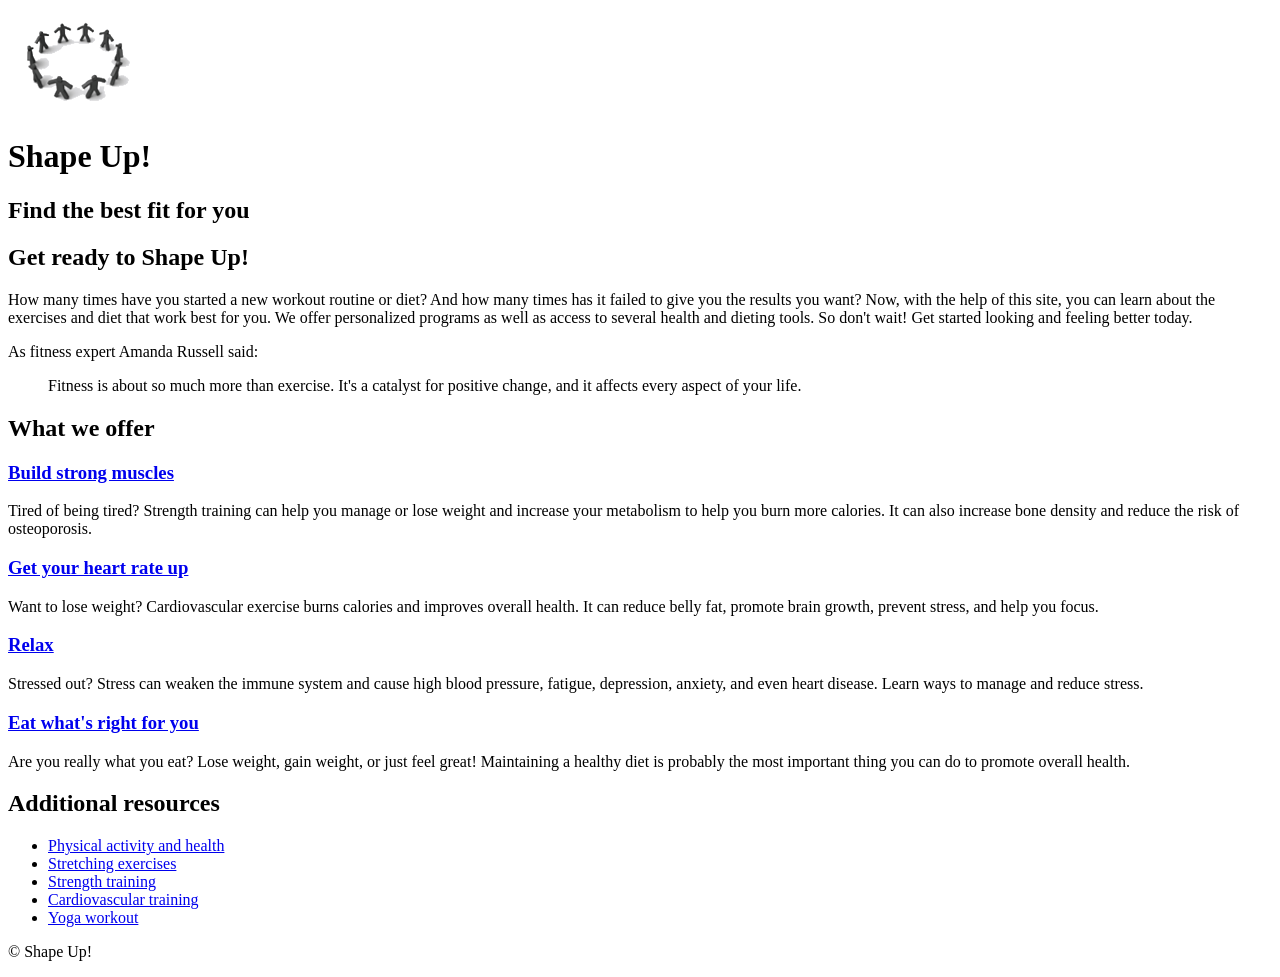
==== index.html @ 70e5a011 "index.html" ====
<!DOCTYPE html>
<html lang="en">
<head>
	<meta charset="UTF-8">
	<meta name="viewport" content="width=device-width, initial-scale=1.0">
	<title>Shape Up!</title>
	<link rel="shortcut icon" href="images/favicon.ico">
	<link rel="stylesheet" href="CIS_148_Shape_up/styles/main.css">
</head>

<body>

<header>
	<img src="images/shape_up_logo.png" alt="Shape Up logo">

	<h1>Shape Up!</h1>
	<h2>Find the best fit for you</h2>
</header>

<main>

<section>

<h2>Get ready to Shape Up!</h2>

<p>How many times have you started a new workout routine or diet? And how many times has it failed to give you the results you want? Now, with the help of this site, you can learn about the exercises and diet that work best for you. We offer personalized programs as well as access to several health and dieting tools. So don't wait! Get started looking and feeling better today.</p>

<p>As fitness expert Amanda Russell said:</p>

<blockquote>
Fitness is about so much more than exercise. It's a catalyst for positive change, and it affects every aspect of your life.
</blockquote>

<h2>What we offer</h2>

<h3><a href="strength/strength.html">Build strong muscles</a></h3>
<p>Tired of being tired? Strength training can help you manage or lose weight and increase your metabolism to help you burn more calories. It can also increase bone density and reduce the risk of osteoporosis.</p>

<h3><a href="cardio/cardio.html">Get your heart rate up</a></h3>
<p>Want to lose weight? Cardiovascular exercise burns calories and improves overall health. It can reduce belly fat, promote brain growth, prevent stress, and help you focus.</p>

<h3><a href="stress/stress.html">Relax</a></h3>
<p>Stressed out? Stress can weaken the immune system and cause high blood pressure, fatigue, depression, anxiety, and even heart disease. Learn ways to manage and reduce stress.</p>

<h3><a href="diet/diet.html">Eat what's right for you</a></h3>
<p>Are you really what you eat? Lose weight, gain weight, or just feel great! Maintaining a healthy diet is probably the most important thing you can do to promote overall health.</p>

</section>

<aside>

<h2>Additional resources</h2>

<ul>
<li><a href="https://www.cdc.gov/physicalactivity/index.html">Physical activity and health</a></li>
<li><a href="https://www.nhs.uk/live-well/exercise/stretching-exercises/">Stretching exercises</a></li>
<li><a href="https://www.mayoclinic.org/healthy-lifestyle/fitness/in-depth/strength-training/art-20046670">Strength training</a></li>
<li><a href="https://www.heart.org/en/healthy-living/fitness">Cardiovascular training</a></li>
<li><a href="https://www.yogajournal.com">Yoga workout</a></li>
</ul>

</aside>

</main>

<footer>
<p>&copy; Shape Up!</p>
</footer>

</body>
</html>
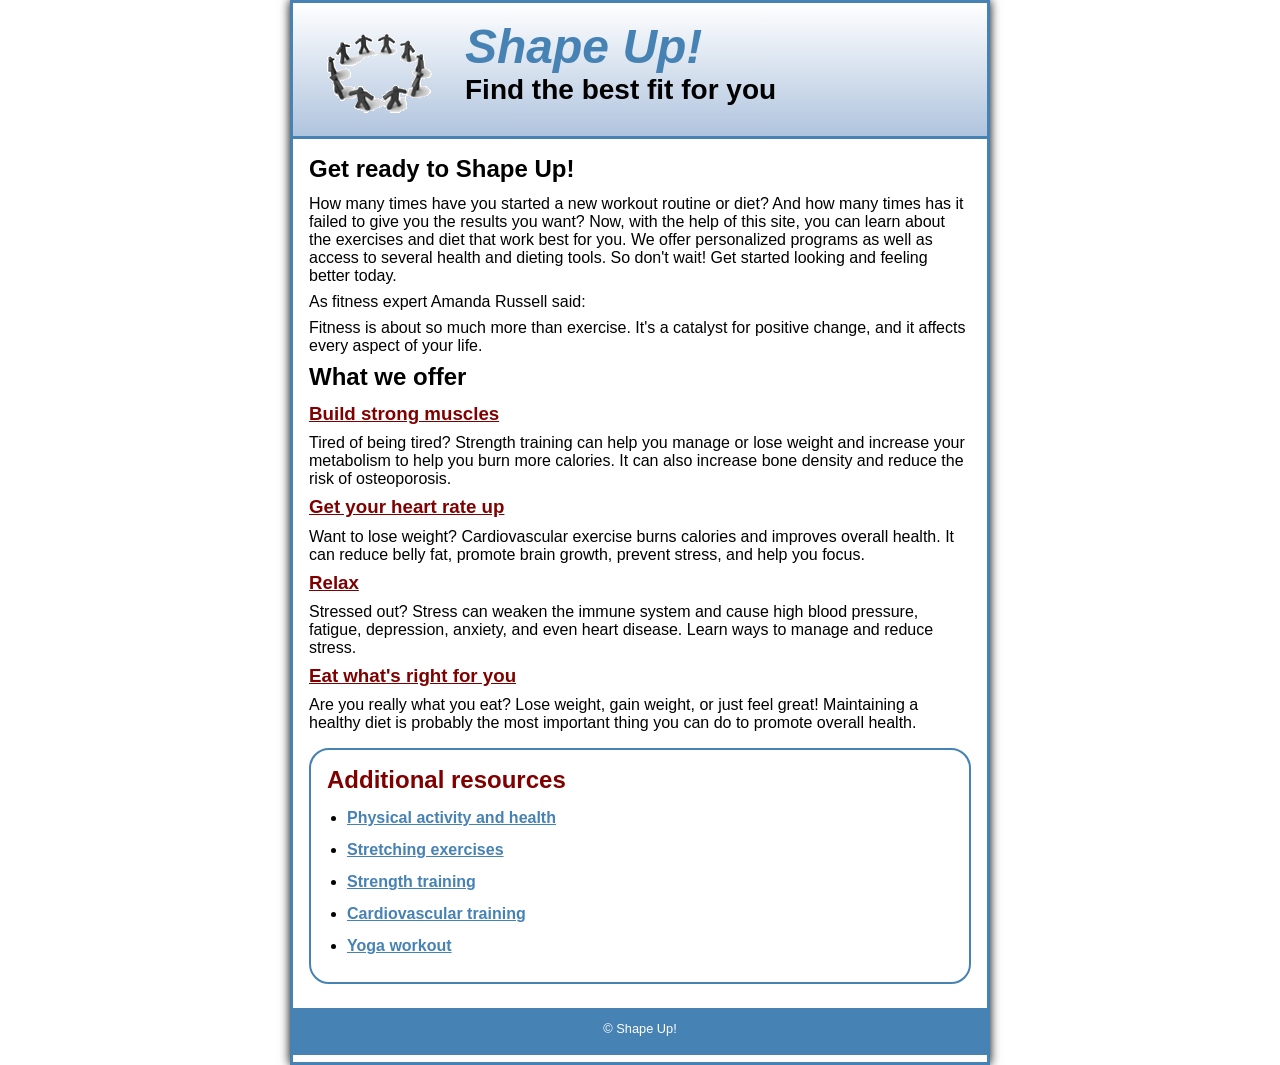
==== commit 9b9ed09a: "Update index.html" ====
--- a/index.html
+++ b/index.html
@@ -5,7 +5,7 @@
 	<meta name="viewport" content="width=device-width, initial-scale=1.0">
 	<title>Shape Up!</title>
 	<link rel="shortcut icon" href="images/favicon.ico">
-	<link rel="stylesheet" href="CIS_148_Shape_up/styles/main.css">
+	<link rel="stylesheet" href="styles/main.css?v=2">
 </head>
 
 <body>
--- a/styles/main.css
+++ b/styles/main.css
@@ -0,0 +1,96 @@
+* {
+	margin: 0;
+	padding: 0;
+	box-sizing: border-box;
+}
+
+body {
+	font-family: Arial, Helvetica, sans-serif;
+	width: 700px;
+	margin: 0 auto;
+	border: 3px solid steelblue;
+	box-shadow: 0 0 10px black;
+}
+
+a {
+	font-weight: bold;
+}
+
+h1 {
+	font-size: 250%;
+}
+
+header {
+	background: linear-gradient(white, lightsteelblue);
+	border-bottom: 3px solid steelblue;
+	padding: 1em;
+}
+
+header img {
+	float: left;
+	margin-right: 1em;
+}
+
+header h1 {
+	font-size: 300%;
+	color: steelblue;
+	font-style: italic;
+	margin-bottom: 0;
+}
+
+header h2 {
+	font-size: 175%;
+	margin-top: 0;
+}
+
+section a:link,
+section a:visited {
+	color: maroon;
+}
+
+section a:hover,
+section a:focus {
+	color: steelblue;
+}
+
+aside {
+	border: 2px solid steelblue;
+	border-radius: 20px;
+	padding: 1em;
+	margin: 1em 0;
+}
+
+aside h2 {
+	color: maroon;
+}
+
+aside ul {
+	line-height: 1.5;
+	padding-left: 1.25em;
+}
+
+aside a:link,
+aside a:visited {
+	color: steelblue;
+}
+
+aside a:hover,
+aside a:focus {
+	color: maroon;
+}
+
+main {
+	padding: 1em;
+}
+
+section, aside, h2, h3, p, blockquote, ul, li, footer {
+	margin-bottom: .5em;
+}
+
+footer {
+	background-color: steelblue;
+	color: white;
+	font-size: 80%;
+	text-align: center;
+	padding: 1em;
+}
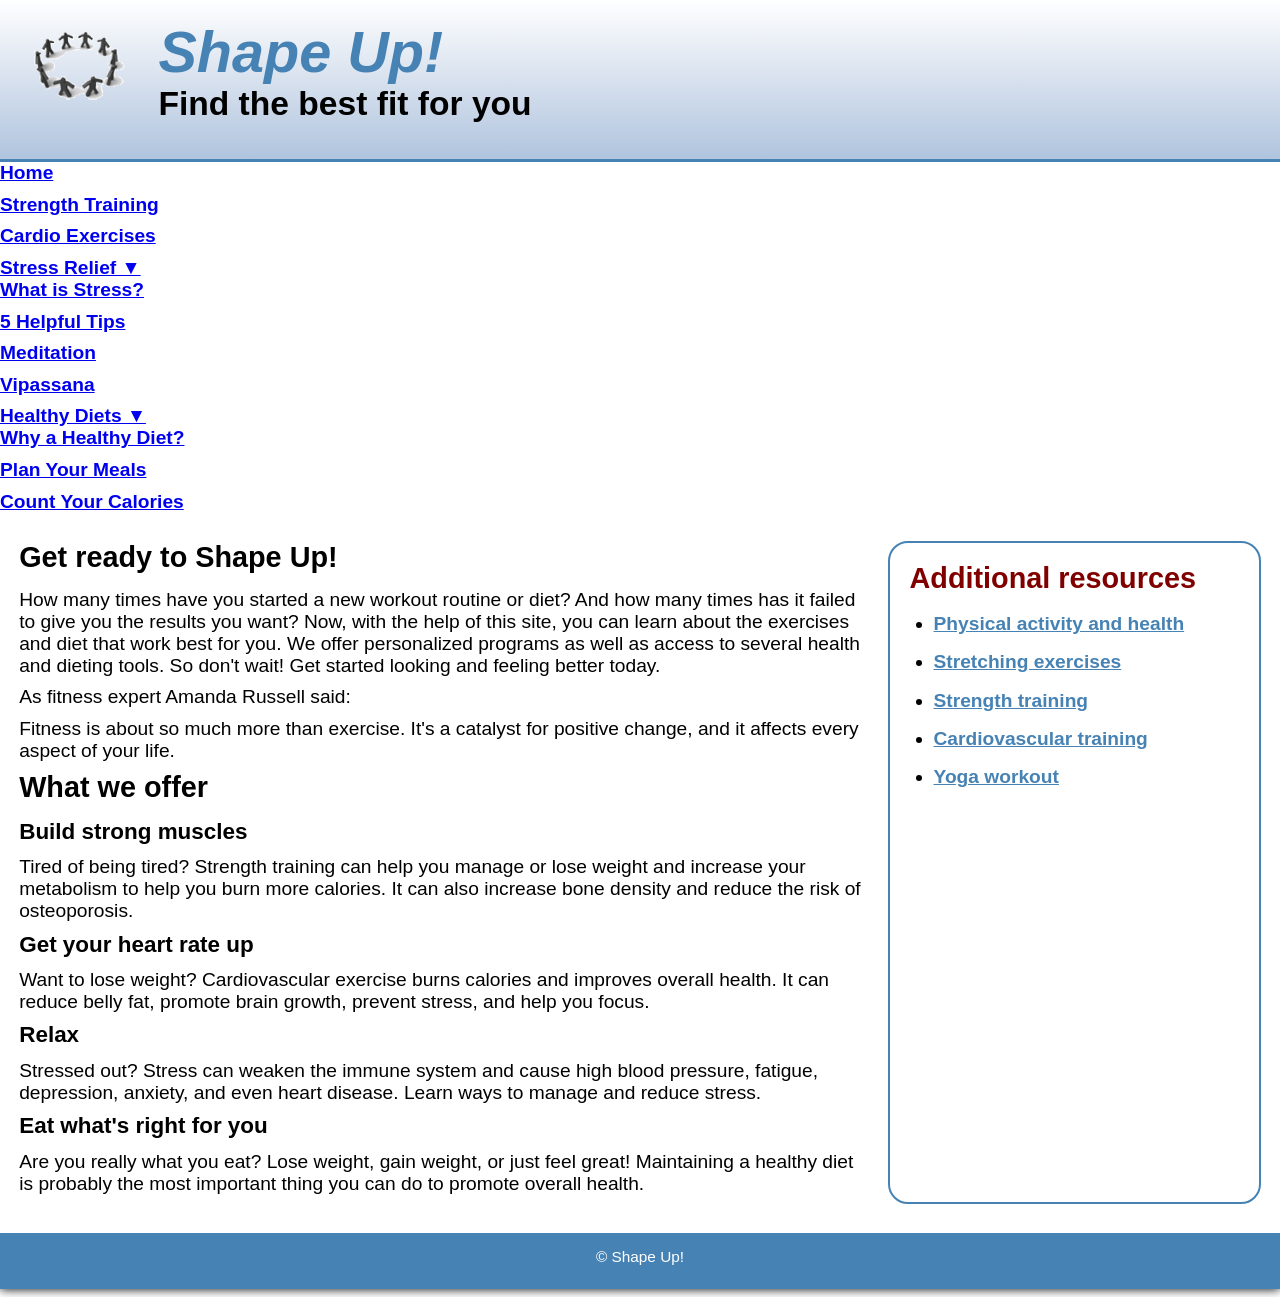
==== commit b2ba3800: "index.html" ====
--- a/index.html
+++ b/index.html
@@ -5,7 +5,7 @@
 	<meta name="viewport" content="width=device-width, initial-scale=1.0">
 	<title>Shape Up!</title>
 	<link rel="shortcut icon" href="images/favicon.ico">
-	<link rel="stylesheet" href="styles/main.css?v=2">
+	<link rel="stylesheet" href="styles/main.css">
 </head>
 
 <body>
@@ -16,6 +16,33 @@
 	<h1>Shape Up!</h1>
 	<h2>Find the best fit for you</h2>
 </header>
+
+<nav id="nav_menu">
+	<ul>
+		<li><a href="index.html" class="current">Home</a></li>
+		<li><a href="strength/strength.html">Strength Training</a></li>
+		<li><a href="cardio/cardio.html">Cardio Exercises</a></li>
+
+		<li>
+			<a href="stress/stress.html">Stress Relief &#9660;</a>
+			<ul>
+				<li><a href="stress/stress.html">What is Stress?</a></li>
+				<li><a href="stress/tips.html">5 Helpful Tips</a></li>
+				<li><a href="#">Meditation</a></li>
+				<li><a href="#">Vipassana</a></li>
+			</ul>
+		</li>
+
+		<li>
+			<a href="diet/diet.html">Healthy Diets &#9660;</a>
+			<ul>
+				<li><a href="#">Why a Healthy Diet?</a></li>
+				<li><a href="#">Plan Your Meals</a></li>
+				<li><a href="#">Count Your Calories</a></li>
+			</ul>
+		</li>
+	</ul>
+</nav>
 
 <main>
 
@@ -33,16 +60,16 @@
 
 <h2>What we offer</h2>
 
-<h3><a href="strength/strength.html">Build strong muscles</a></h3>
+<h3>Build strong muscles</h3>
 <p>Tired of being tired? Strength training can help you manage or lose weight and increase your metabolism to help you burn more calories. It can also increase bone density and reduce the risk of osteoporosis.</p>
 
-<h3><a href="cardio/cardio.html">Get your heart rate up</a></h3>
+<h3>Get your heart rate up</h3>
 <p>Want to lose weight? Cardiovascular exercise burns calories and improves overall health. It can reduce belly fat, promote brain growth, prevent stress, and help you focus.</p>
 
-<h3><a href="stress/stress.html">Relax</a></h3>
+<h3>Relax</h3>
 <p>Stressed out? Stress can weaken the immune system and cause high blood pressure, fatigue, depression, anxiety, and even heart disease. Learn ways to manage and reduce stress.</p>
 
-<h3><a href="diet/diet.html">Eat what's right for you</a></h3>
+<h3>Eat what's right for you</h3>
 <p>Are you really what you eat? Lose weight, gain weight, or just feel great! Maintaining a healthy diet is probably the most important thing you can do to promote overall health.</p>
 
 </section>
--- a/styles/main.css
+++ b/styles/main.css
@@ -6,9 +6,9 @@
 
 body {
 	font-family: Arial, Helvetica, sans-serif;
-	width: 700px;
+	font-size: 1.5vw;
+	width: 100%;
 	margin: 0 auto;
-	border: 3px solid steelblue;
 	box-shadow: 0 0 10px black;
 }
 
@@ -29,6 +29,9 @@
 header img {
 	float: left;
 	margin-right: 1em;
+	width: 15vw;
+	max-width: 120px;
+	min-width: 100px;
 }
 
 header h1 {
@@ -53,11 +56,17 @@
 	color: steelblue;
 }
 
+section {
+	flex: 1;
+	padding-right: 1em;
+}
+
 aside {
 	border: 2px solid steelblue;
 	border-radius: 20px;
 	padding: 1em;
-	margin: 1em 0;
+	margin: 0;
+	flex-basis: 30%;
 }
 
 aside h2 {
@@ -80,6 +89,7 @@
 }
 
 main {
+	display: flex;
 	padding: 1em;
 }
 
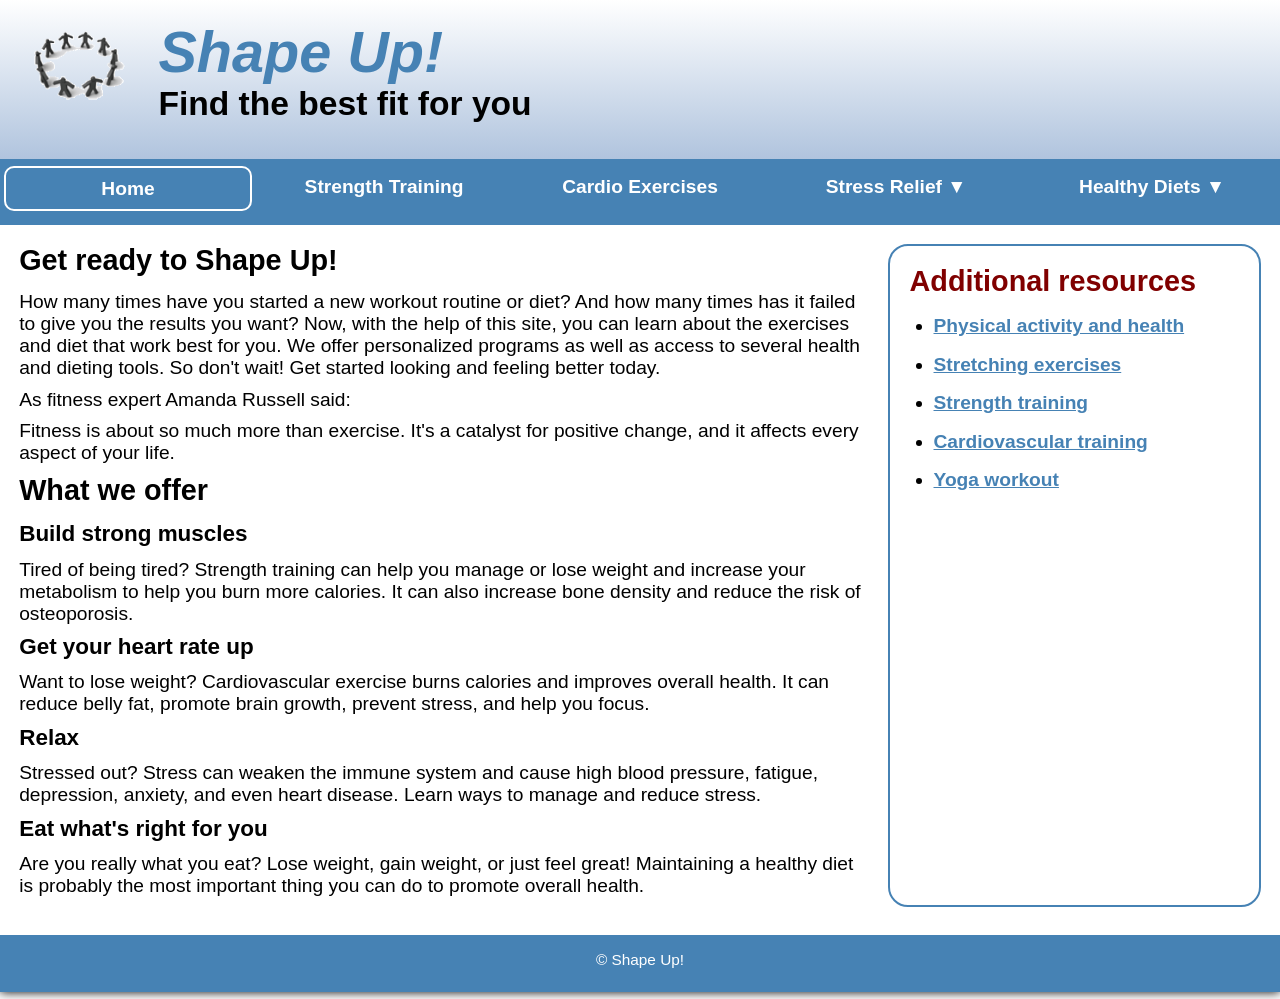
==== commit db6b5948: "index.html" ====
--- a/index.html
+++ b/index.html
@@ -5,7 +5,7 @@
 	<meta name="viewport" content="width=device-width, initial-scale=1.0">
 	<title>Shape Up!</title>
 	<link rel="shortcut icon" href="images/favicon.ico">
-	<link rel="stylesheet" href="styles/main.css">
+	<link rel="stylesheet" href="styles/main.css?v=2">
 </head>
 
 <body>
--- a/styles/main.css
+++ b/styles/main.css
@@ -44,6 +44,61 @@
 header h2 {
 	font-size: 175%;
 	margin-top: 0;
+}
+
+/* navigation menu */
+#nav_menu ul {
+	list-style: none;
+	margin: 0;
+	padding: 0;
+	display: flex;
+	flex-wrap: wrap;
+	background-color: steelblue;
+	position: relative;
+}
+
+#nav_menu ul li {
+	position: relative;
+	flex: 1 1 20%;
+}
+
+#nav_menu ul li a {
+	display: block;
+	padding: .7em 0;
+	text-align: center;
+	text-decoration: none;
+	background-color: steelblue;
+	color: white;
+}
+
+#nav_menu ul li a.current {
+	border: 2px solid white;
+	border-radius: 10px;
+	margin: .2em;
+	padding: .5em 0;
+}
+
+#nav_menu ul ul {
+	display: none;
+	position: absolute;
+	top: 100%;
+	left: 0;
+	width: 100%;
+	flex-direction: column;
+	z-index: 1000;
+}
+
+#nav_menu ul ul li {
+	flex-basis: 100%;
+}
+
+#nav_menu ul li:hover > ul,
+#nav_menu ul li:focus-within > ul {
+	display: flex;
+}
+
+#nav_menu ul ul li a {
+	text-align: center;
 }
 
 section a:link,
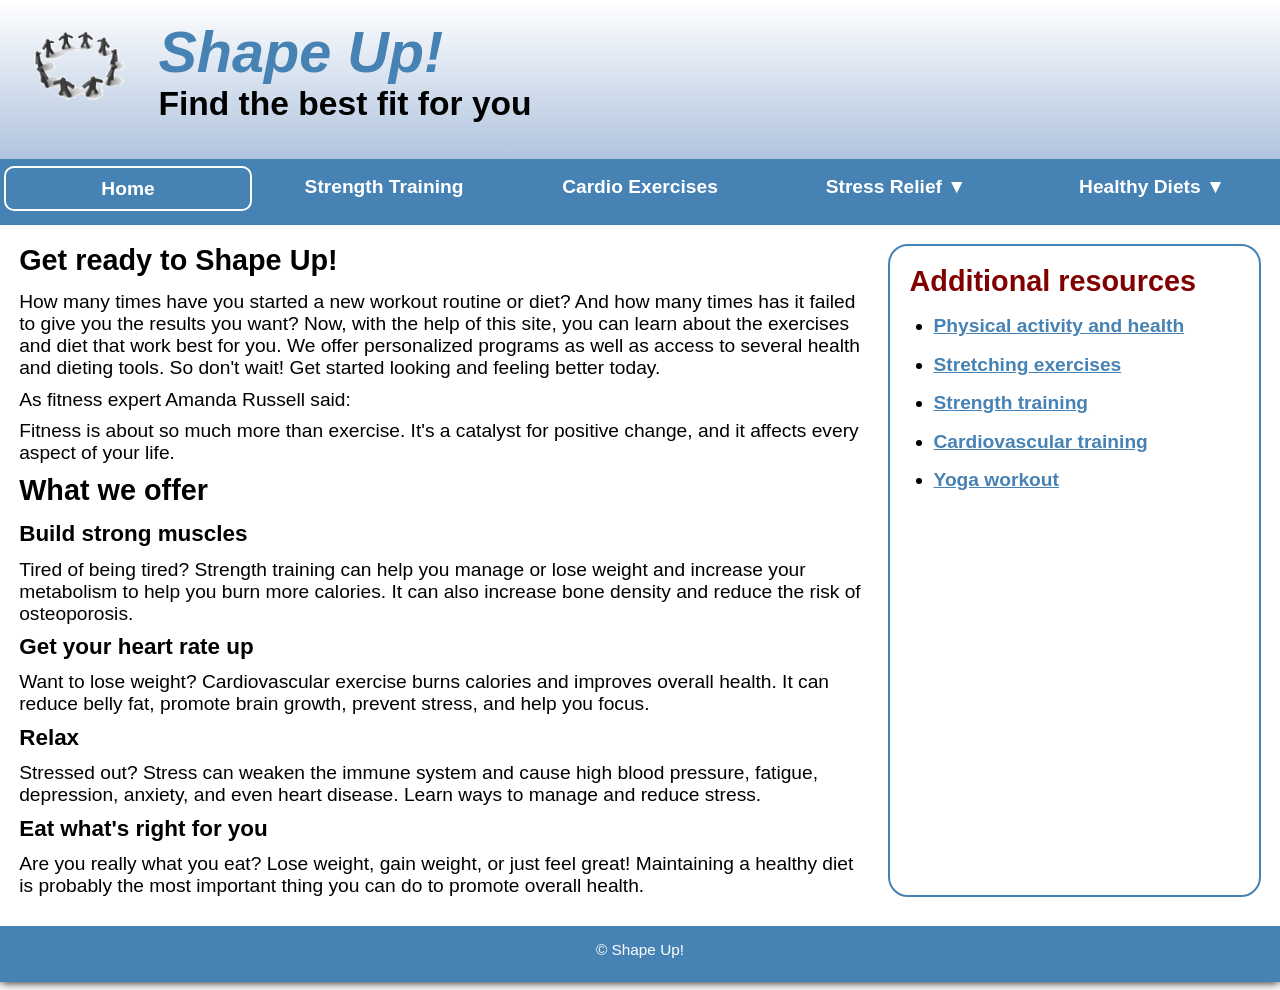
==== commit e3b1e89b: "index.html" ====
--- a/index.html
+++ b/index.html
@@ -5,7 +5,7 @@
 	<meta name="viewport" content="width=device-width, initial-scale=1.0">
 	<title>Shape Up!</title>
 	<link rel="shortcut icon" href="images/favicon.ico">
-	<link rel="stylesheet" href="styles/main.css?v=2">
+	<link rel="stylesheet" href="styles/main.css">
 </head>
 
 <body>
@@ -39,6 +39,7 @@
 				<li><a href="#">Why a Healthy Diet?</a></li>
 				<li><a href="#">Plan Your Meals</a></li>
 				<li><a href="#">Count Your Calories</a></li>
+				<li><a href="#">Calculate Your BMI</a></li>
 			</ul>
 		</li>
 	</ul>
--- a/styles/main.css
+++ b/styles/main.css
@@ -46,7 +46,6 @@
 	margin-top: 0;
 }
 
-/* navigation menu */
 #nav_menu ul {
 	list-style: none;
 	margin: 0;
@@ -159,3 +158,99 @@
 	text-align: center;
 	padding: 1em;
 }
+
+@media only screen and (max-width: 767px) {
+	body {
+		font-size: 100%;
+	}
+
+	main {
+		display: block;
+	}
+
+	section {
+		display: block;
+		width: 100%;
+		padding-right: 0;
+		margin-bottom: 1em;
+	}
+
+	aside {
+		display: block;
+		width: 100%;
+		flex-basis: auto;
+		margin-top: 1em;
+	}
+
+	#nav_menu ul {
+		display: block;
+	}
+
+	#nav_menu ul li {
+		flex: none;
+		width: 100%;
+	}
+
+	#nav_menu ul li a {
+		text-align: left;
+		padding-left: 1em;
+	}
+
+	#nav_menu ul ul {
+		top: 0;
+		left: 100%;
+		width: 180px;
+	}
+
+	#nav_menu ul ul li a {
+		text-align: left;
+		padding-left: 1em;
+	}
+
+	main > * {
+		float: none;
+		clear: both;
+	}
+}
+
+@media only screen and (min-width: 768px) {
+	main {
+		display: flex;
+	}
+
+	section {
+		flex: 1;
+		padding-right: 1em;
+		margin-bottom: 0;
+	}
+
+	aside {
+		flex-basis: 30%;
+	}
+
+	#nav_menu ul {
+		display: flex;
+		flex-wrap: wrap;
+	}
+
+	#nav_menu ul li {
+		flex: 1 1 20%;
+		width: auto;
+	}
+
+	#nav_menu ul li a {
+		text-align: center;
+		padding-left: 0;
+	}
+
+	#nav_menu ul ul {
+		top: 100%;
+		left: 0;
+		width: 100%;
+	}
+
+	#nav_menu ul ul li a {
+		text-align: center;
+		padding-left: 0;
+	}
+}
